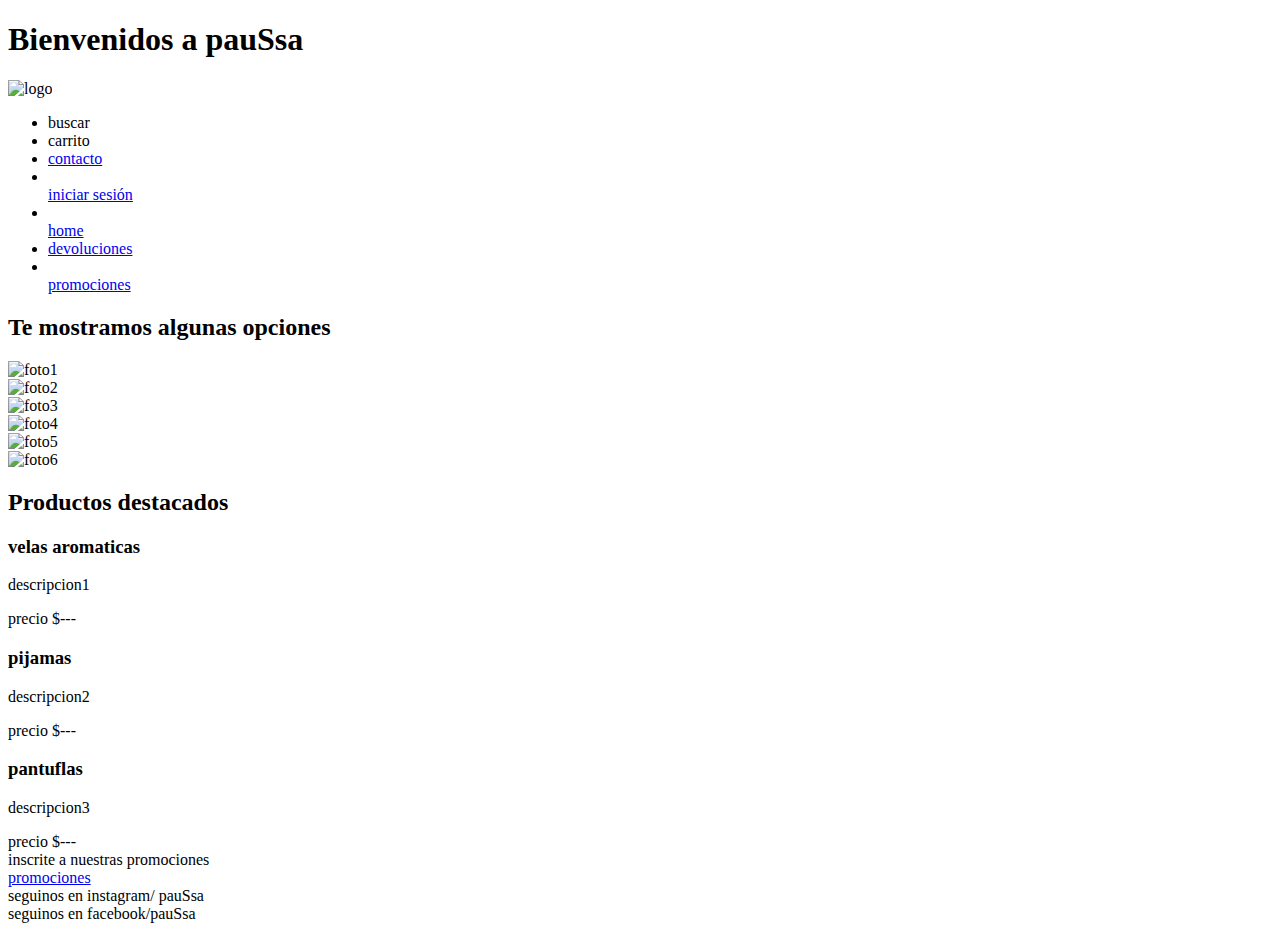
==== index.html @ f3b03dc0 "Acomodando imagenes" ====
<!DOCTYPE html>
<html lang="en">
<head>
    <meta charset="UTF-8">
    <meta http-equiv="X-UA-Compatible" content="IE=edge">
    <meta name="viewport" content="width=device-width, initial-scale=1.0">
    <title>index</title>
    <link rel="stylesheet" href="CSS/style.css">
    <link rel="stylesheet" href="https://unpkg.com/jam-icons/css/jam.min.css">
<link href="https://fonts.googleapis.com/css2?family=Ubuntu:wght@300;500&display=swap" rel="stylesheet">
</head>
<body> 
    <header class="header">
        <h1 class="header__elementoh1">Bienvenidos a pauSsa</h1>
        <div>
            <img class="logo" src="./imagenes/logo.jpg" alt="logo" >
            <span class="jam jam-menu"></span>
        </div>
        <nav> 
            <ul class="navbar">
                <li class="navbar__elemento">buscar</li> 
                <li class="navbar__elemento">carrito</li>
                <li class="navbar__elemento"><a href="/pages/contacto.html">contacto</a></li>
                <li  class="navbar__elemento"></li><a href="/pages/iniciarsesión.html">iniciar sesión</a></li>
                <li  class="navbar__elemento"></li><a href="/pages/home.html">home</a></li>
                <li  class="navbar__elemento"><a href="/pages/devoluciones.html">devoluciones</a></li>
                <li  class="navbar__elemento"></li><a href="/pages/promociones.html">promociones</a></li>
                
           </ul>
        </nav>
    </header> 
    <main>
        <h2> Te mostramos algunas opciones</h2>
        <section class="grid">
            <div class="grid__hijo--1">
                <img class="img1" src="./imagenes/pantuflas.jpg" alt="foto1">
     
            </div>
            <div class="grid__hijo--2">
                <img src="./imagenes/pijama 1.jpg" alt="foto2" class="img1">
            </div>
            <div class="grid__hijo--3">
              <img src="./imagenes/pijama 2.jpg" alt="foto3" class="img1">
            </div>
            <div class="grid__hijo--4">
                <img src="./imagenes/pantulas 2.jpg" alt="foto4" class="img1">
            </div>
            <div class="grid__hijo--5">
                <img src="./imagenes/velas.jpeg" alt="foto5" class="img1">
            </div>
            <div class="grid__hijo--6">

                <img src="./imagenes/vela aura.jpg" alt="foto6" class="img1">
            </div>
            
        </section>
        
        <main class="gradientes">
            <h2  class="subtitulos">Productos destacados</h2>
        <div>
            <h3 class="subtitulos__2">velas aromaticas</h3>
            <p class="parrafo__">descripcion1</p>
            <span class="precio___">precio $---</span>
        <div> 
            <h3 class="subtitulos__2">pijamas</h3>
            <p class="parrafo__">descripcion2</p>
            <span class="precio___">precio $---</span>
        <div> 
            <h3 class="subtitulos__2">pantuflas</h3>
            <p class="parrafo__">descripcion3</p>
            <span class="precio___">precio $---</span>
    
        </main> 
        
    <footer class="footer">
        <section class="footer__Section1">inscrite a nuestras promociones</section>
        <a class="footer-link__" href="promociones.html">promociones</a></li>
        <section class="footer__Section2">seguinos en instagram/ pauSsa</section> 
        <span class="jam jam-instagram"></span> 
        <section class="footer__Section2">seguinos en facebook/pauSsa</section> 
        <span class="jam jam-facebook-square"></span>
    </footer>

</body>
</html>
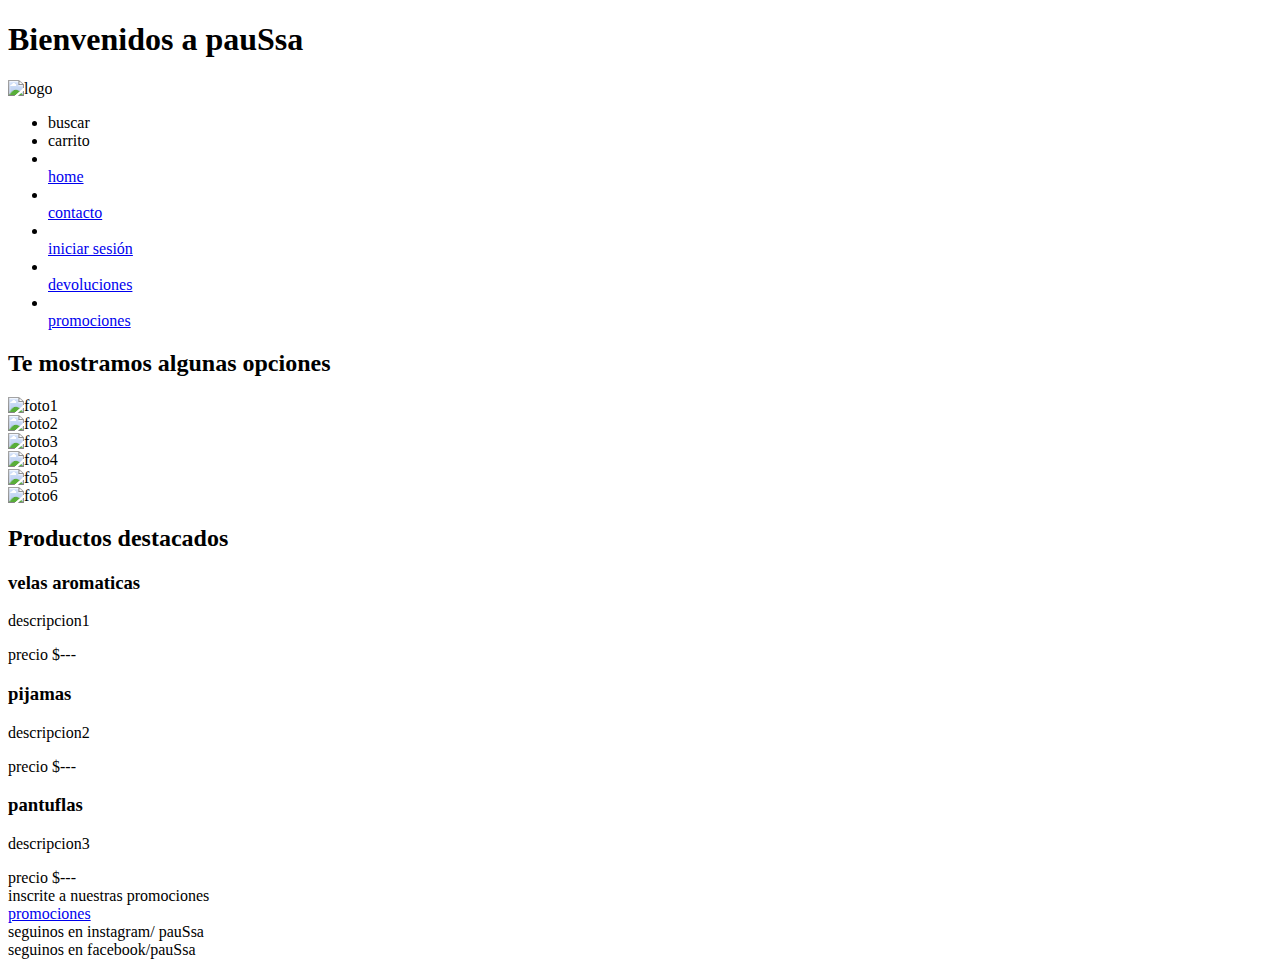
==== commit fe0de639: "Arreglo de rutas" ====
--- a/index.html
+++ b/index.html
@@ -8,6 +8,7 @@
     <link rel="stylesheet" href="CSS/style.css">
     <link rel="stylesheet" href="https://unpkg.com/jam-icons/css/jam.min.css">
 <link href="https://fonts.googleapis.com/css2?family=Ubuntu:wght@300;500&display=swap" rel="stylesheet">
+<link href="https://cdn.jsdelivr.net/npm/bootstrap@5.1.3/dist/css/bootstrap.min.css" rel="stylesheet" integrity="sha384-1BmE4kWBq78iYhFldvKuhfTAU6auU8tT94WrHftjDbrCEXSU1oBoqyl2QvZ6jIW3" crossorigin="anonymous">
 </head>
 <body> 
     <header class="header">
@@ -20,12 +21,11 @@
             <ul class="navbar">
                 <li class="navbar__elemento">buscar</li> 
                 <li class="navbar__elemento">carrito</li>
-                <li class="navbar__elemento"><a href="/pages/contacto.html">contacto</a></li>
-                <li  class="navbar__elemento"></li><a href="/pages/iniciarsesión.html">iniciar sesión</a></li>
-                <li  class="navbar__elemento"></li><a href="/pages/home.html">home</a></li>
-                <li  class="navbar__elemento"><a href="/pages/devoluciones.html">devoluciones</a></li>
-                <li  class="navbar__elemento"></li><a href="/pages/promociones.html">promociones</a></li>
-                
+                <li  class="navbar__elemento"></li><a href="pages/home.html">home</a></li>
+                <li class="navbar__elemento"></li><a href="pages/contacto.html">contacto</a></li>
+                <li  class="navbar__elemento"></li><a href="pages/iniciarsesión.html">iniciar sesión</a></li>
+                <li  class="navbar__elemento"></li><a href="pages/devoluciones.html">devoluciones</a></li>
+                <li  class="navbar__elemento"></li><a href="pages/promociones.html">promociones</a></li>
            </ul>
         </nav>
     </header> 
@@ -80,6 +80,7 @@
         <section class="footer__Section2">seguinos en facebook/pauSsa</section> 
         <span class="jam jam-facebook-square"></span>
     </footer>
+    <script src="https://cdn.jsdelivr.net/npm/bootstrap@5.1.3/dist/js/bootstrap.bundle.min.js" integrity="sha384-ka7Sk0Gln4gmtz2MlQnikT1wXgYsOg+OMhuP+IlRH9sENBO0LRn5q+8nbTov4+1p" crossorigin="anonymous"></script>
 
 </body>
 </html>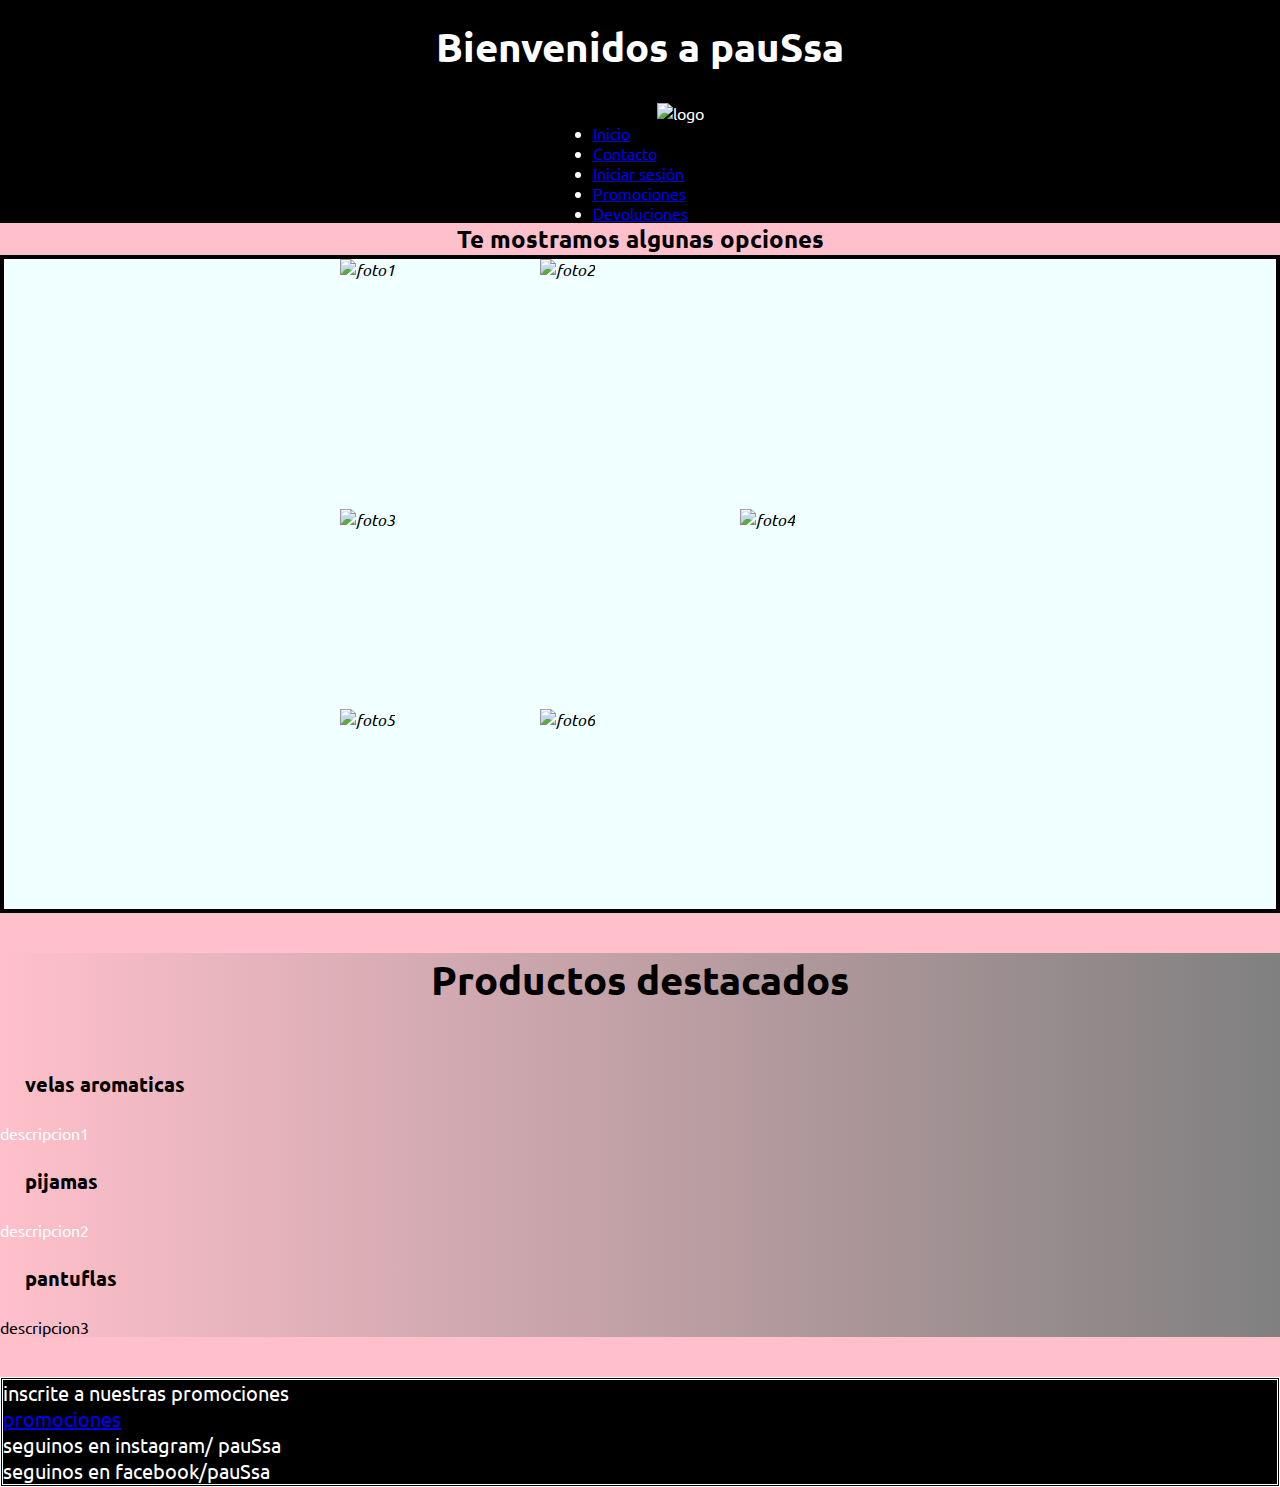
==== commit 2182a36c: "probando la galeria" ====
--- a/index.html
+++ b/index.html
@@ -5,7 +5,7 @@
     <meta http-equiv="X-UA-Compatible" content="IE=edge">
     <meta name="viewport" content="width=device-width, initial-scale=1.0">
     <title>index</title>
-    <link rel="stylesheet" href="CSS/style.css">
+    <link rel="stylesheet" href="/CSS/style.css">
     <link rel="stylesheet" href="https://unpkg.com/jam-icons/css/jam.min.css">
 <link href="https://fonts.googleapis.com/css2?family=Ubuntu:wght@300;500&display=swap" rel="stylesheet">
 <link href="https://cdn.jsdelivr.net/npm/bootstrap@5.1.3/dist/css/bootstrap.min.css" rel="stylesheet" integrity="sha384-1BmE4kWBq78iYhFldvKuhfTAU6auU8tT94WrHftjDbrCEXSU1oBoqyl2QvZ6jIW3" crossorigin="anonymous">
@@ -15,19 +15,26 @@
         <h1 class="header__elementoh1">Bienvenidos a pauSsa</h1>
         <div>
             <img class="logo" src="./imagenes/logo.jpg" alt="logo" >
-            <span class="jam jam-menu"></span>
         </div>
         <nav> 
-            <ul class="navbar">
-                <li class="navbar__elemento">buscar</li> 
-                <li class="navbar__elemento">carrito</li>
-                <li  class="navbar__elemento"></li><a href="pages/home.html">home</a></li>
-                <li class="navbar__elemento"></li><a href="pages/contacto.html">contacto</a></li>
-                <li  class="navbar__elemento"></li><a href="pages/iniciarsesión.html">iniciar sesión</a></li>
-                <li  class="navbar__elemento"></li><a href="pages/devoluciones.html">devoluciones</a></li>
-                <li  class="navbar__elemento"></li><a href="pages/promociones.html">promociones</a></li>
-           </ul>
-        </nav>
+            <ul class="nav justify-content-end">
+                <li class="nav-item">
+                  <a class="nav-link active" aria-current="page" href="./index.html">Inicio</a>
+                </li>
+                <li class="nav-item">
+                  <a class="nav-link" href="./pages/contacto.html">Contacto</a>
+                </li>
+                <li class="nav-item">
+                  <a class="nav-link" href="./pages/iniciarsesión.html">Iniciar sesión</a>
+                </li>
+                <li class="nav-item">
+                    <a class="nav-link" href="./pages/promociones.html">Promociones</a>
+                </li>
+                <li class="nav-item">
+                    <a class="nav-link" href="./pages/devoluciones.html">Devoluciones</a>
+                </li>
+              </ul>
+              </nav>
     </header> 
     <main>
         <h2> Te mostramos algunas opciones</h2>
@@ -67,7 +74,7 @@
             <span class="precio___">precio $---</span>
         <div> 
             <h3 class="subtitulos__2">pantuflas</h3>
-            <p class="parrafo__">descripcion3</p>
+            <p class="parrafo__git">descripcion3</p>
             <span class="precio___">precio $---</span>
     
         </main> 
--- a/CSS/style.css
+++ b/CSS/style.css
@@ -0,0 +1,301 @@
+* {margin: 0;
+padding: 0;
+box-sizing: border-box;
+}
+.header{
+   color: white;
+    background-color: black;
+    display: flex;
+    flex-direction: column;
+    flex-wrap: wrap;
+    align-items: center;
+
+
+    
+    }
+
+
+
+
+body{
+    font-family:'Ubuntu', sans-serif;
+    background-color: pink;
+  }
+
+
+.img1{
+    width:100%;
+    height: 100%;
+}
+.header__elementoh1{
+    font-style: normal;
+    font-size: 40px;
+   margin-top: 20px;
+   justify-self: center;
+   
+ 
+    
+}
+.logo{
+   align-self:center;
+   margin-left: 80px;
+   margin-top:30px;
+  
+ 
+}
+.header_hijo2{
+    margin-top: 10px;
+    margin-bottom: 10px;
+}
+.navbar{
+   list-style-type: none;
+   align-items: center;
+   display: flex;
+   justify-content: center;
+   justify-content: space-between;
+  
+ 
+}
+div span{
+    display: none;
+}
+
+.navbar__elemento{
+    font-style: italic;
+    font-size: 20px;
+    list-style-type: none;
+    margin: 1rem;
+    
+}
+.subtitulos{
+    font-size: 40px;
+    margin: 40px;
+    font-weight: bold;
+ 
+}
+.subtitulos__2{
+    padding: 25px;
+    font-size: 20px;
+
+}
+
+.parrafo__{
+    width: fit-content;
+    color: white;
+    align-self: center;
+}
+
+.precio___{
+    color: black;
+    font-style: italic;
+    font-size: medium;
+}
+
+.footer{
+    background-color:black;
+    font-size: 20px;
+    color:white;
+    border-style: double;
+    display:flex;
+    flex-direction: column;
+    text-decoration: none;
+    margin-top: 40px;
+    position: relative;
+}
+
+.section2__{
+    margin-right: 30px;
+    padding:10px;
+   
+}
+ 
+.footer-RedesSociales__{
+    align-self: center;
+    visibility:inherit;
+    justify-content: space-around;
+    position: absolute;
+    right: 0px;
+    bottom: 0px
+   }
+.listaEnlace__hijo{
+    align-items: center;
+    text-decoration: underline;
+    color:white;
+    list-style-type: none;
+    image-resolution: 1px;
+}
+
+.div h2{
+    background-color: pink;
+    
+}
+
+.gradientes{
+    background-image: linear-gradient(to right, pink, grey);
+    width: 100%;
+height: 500%;}
+
+.footer_formulario{
+    align-content: center;
+    margin-top: 10px;
+    margin-bottom:10px;
+}
+
+.h3{
+    font-size: 15px;
+    font-style: bold;
+    
+}
+.blog {
+    font-style: italic;
+    display:flex;
+    flex-direction: row;
+    border-radius: 5px;
+}
+
+.grid {
+    border:4px solid black;
+    min-height: 500px;
+    display: grid;
+    background-color: azure;
+    grid-template-columns: auto auto auto;
+    grid-template-rows: auto auto auto;
+    font-style: italic;
+    grid-template-areas: 
+    "foto1 foto2 foto2"
+    "foto3 foto3 foto4"
+    "foto5 foto6 foto4";
+    justify-content:center;
+  
+}
+   .grid__hijo--1{
+
+    grid-area: foto1;
+    width: 200px;
+    height: 200px;
+    overflow:hidden;
+    
+  
+   }
+    
+   .grid__hijo--2{
+       grid-area: foto2;
+       width: 250px;
+    height: 250px;
+    overflow:hidden;
+       
+   }
+   .grid__hijo--3{
+       grid-area: foto3;
+       width: 200px;
+    height: 200px;
+    overflow:hidden;
+     
+   }
+   .grid__hijo--4{
+       grid-area: foto4;
+       width: 200px;
+    height: 200px;
+    overflow:hidden;
+       
+   }
+   .grid__hijo--5{
+    grid-area: foto5;
+    width: 200px;
+    height: 200px;
+    overflow:hidden;
+    
+}
+.grid__hijo--6{
+    grid-area: foto6;
+    width: 200px;
+    height: 200px;
+    overflow:hidden;
+    
+}
+h2{
+    text-align: center;
+}
+.nav-item:hover{
+    background-color: pink;
+   
+}
+
+@media screen and (max-width: 1023px){
+    .navbar{
+        display: none;
+        position: relative;
+    }
+    div span{
+        display: flex;
+        display: inline;
+      position: absolute;}
+        
+
+    
+    .subtitulos{
+        display:none;}
+    
+    .subtitulos__2{
+        display:none;}
+       .parrafo__{
+           display:none;
+       }
+       .precio___{
+           display:none;
+       }
+       .grid{
+           display: flex;
+           flex-direction: row;
+           max-width: 100%;
+           align-items: center;
+           max-height: 100%;
+       }
+       .header .div{
+           position:relative;
+       }
+}
+ 
+@media screen and (max-width: 600px){
+    .header{background-color: palevioletred;
+        font-size: 10px;
+        justify-items: center;    
+    }
+    .logo{
+        align-self:center;
+        margin-left: 80px;
+        margin-top:30px;
+        transform: scale(0.5);
+    }
+      
+    .navbar{
+        display: none;
+        position: relative;
+    }
+    div span{
+        display: flex;
+        display: inline;
+        justify-self:center;}
+    
+    .subtitulos{
+        display:none;}
+    
+    .subtitulos__2{
+        display:none;
+        
+    }
+    .main h2{
+        display: none;
+    }
+    .footer{
+        background-color: green;
+        font-size: 20px;
+        border-style: double;
+        display:flex;
+        flex-direction: row;
+        text-decoration: none;
+        margin-top: 40px;
+        position: relative;
+    }
+}
+   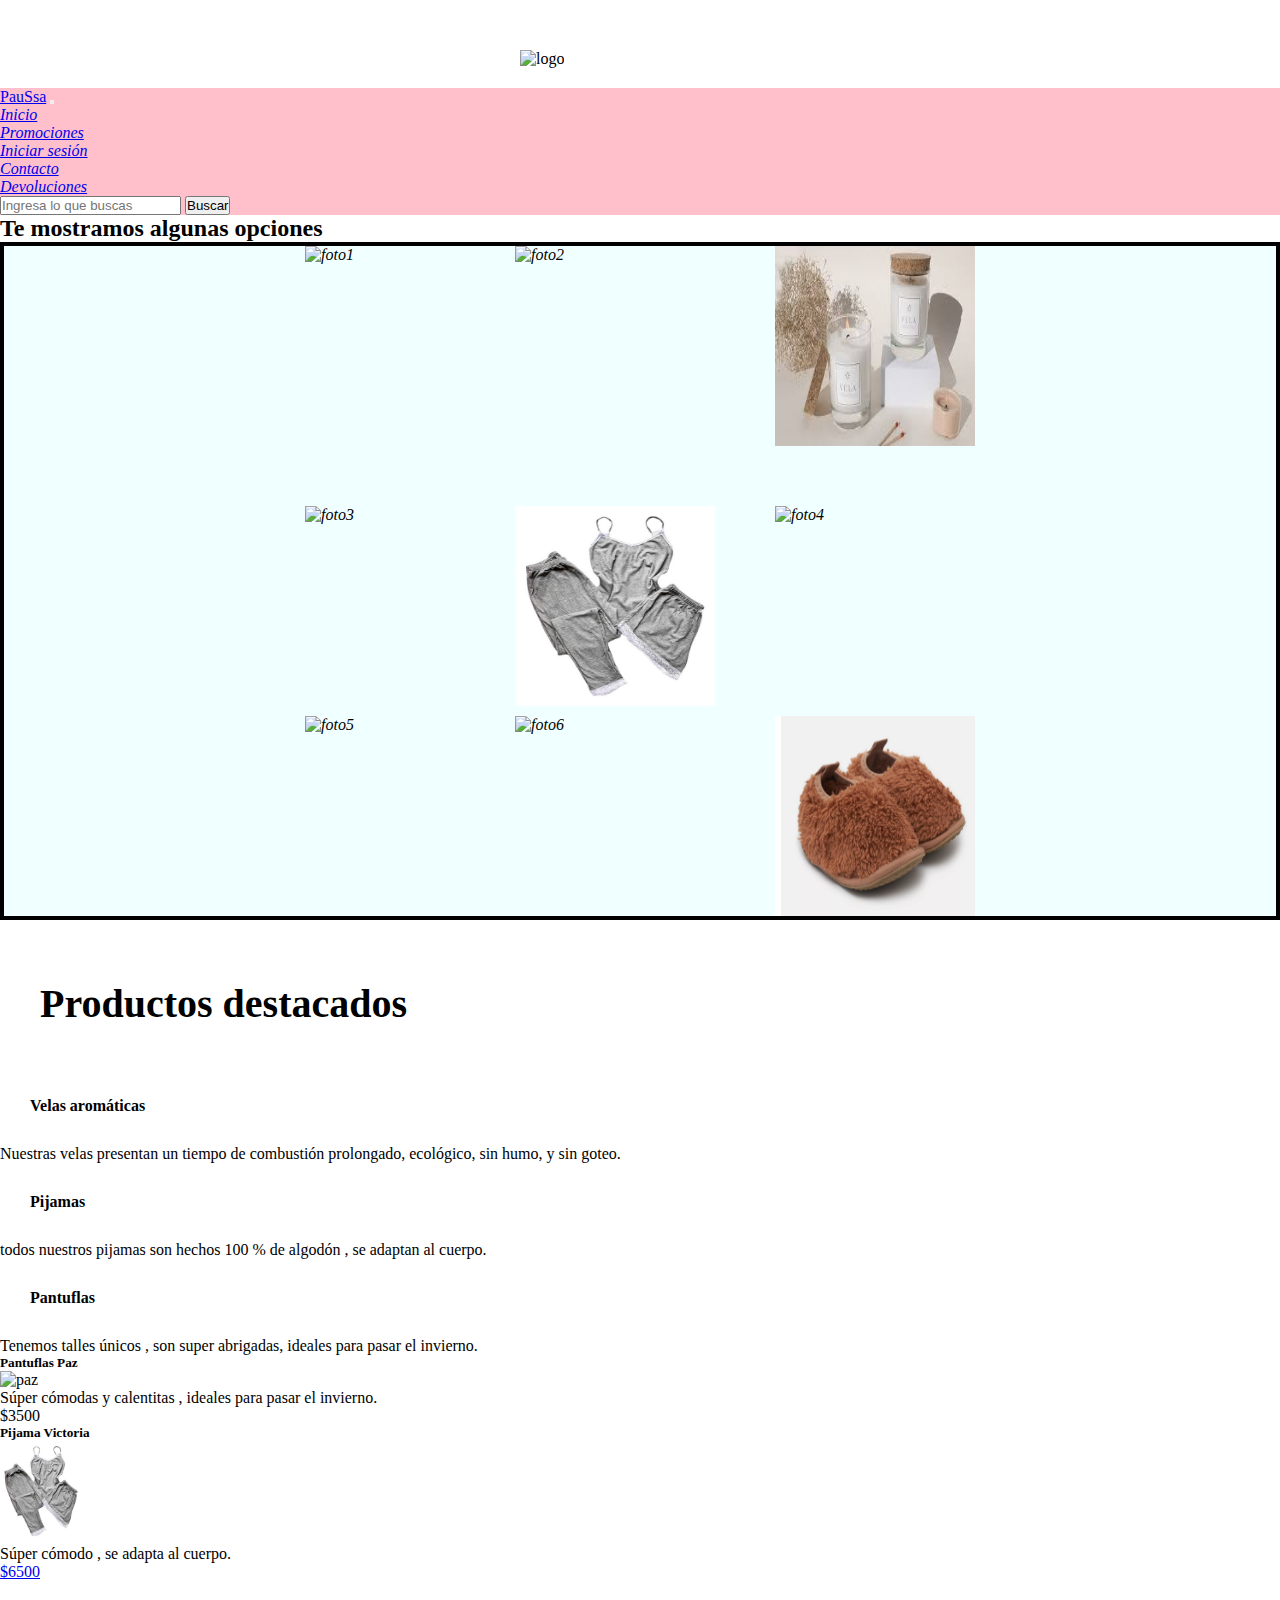
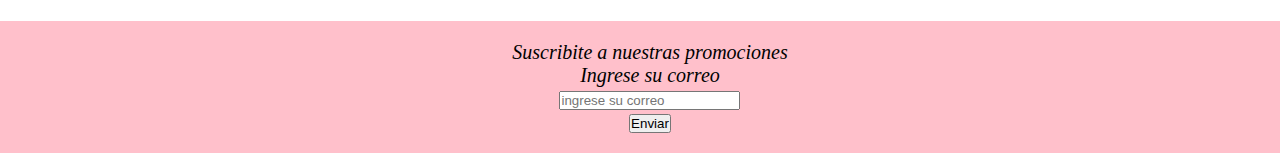
==== commit f5503719: "cambie footer y nav de todas las páginas" ====
--- a/index.html
+++ b/index.html
@@ -4,90 +4,147 @@
     <meta charset="UTF-8">
     <meta http-equiv="X-UA-Compatible" content="IE=edge">
     <meta name="viewport" content="width=device-width, initial-scale=1.0">
-    <title>index</title>
-    <link rel="stylesheet" href="/CSS/style.css">
+    <title>Inicio</title>
+    <meta name="description" content="pyme que te ofrece productos sencillos para encontrar el placer en tu casa">
+    <meta name="keywords" content="pantuflas , pijamas,velas">
     <link rel="stylesheet" href="https://unpkg.com/jam-icons/css/jam.min.css">
 <link href="https://fonts.googleapis.com/css2?family=Ubuntu:wght@300;500&display=swap" rel="stylesheet">
-<link href="https://cdn.jsdelivr.net/npm/bootstrap@5.1.3/dist/css/bootstrap.min.css" rel="stylesheet" integrity="sha384-1BmE4kWBq78iYhFldvKuhfTAU6auU8tT94WrHftjDbrCEXSU1oBoqyl2QvZ6jIW3" crossorigin="anonymous">
+<link href="https://cdn.jsdelivr.net/npm/bootstrap@5.2.0-beta1/dist/css/bootstrap.min.css" rel="stylesheet" integrity="sha384-0evHe/X+R7YkIZDRvuzKMRqM+OrBnVFBL6DOitfPri4tjfHxaWutUpFmBp4vmVor" crossorigin="anonymous">
+<link rel="stylesheet" href="./CSS/style.css">
+
 </head>
 <body> 
-    <header class="header">
-        <h1 class="header__elementoh1">Bienvenidos a pauSsa</h1>
-        <div>
-            <img class="logo" src="./imagenes/logo.jpg" alt="logo" >
-        </div>
-        <nav> 
-            <ul class="nav justify-content-end">
-                <li class="nav-item">
-                  <a class="nav-link active" aria-current="page" href="./index.html">Inicio</a>
-                </li>
-                <li class="nav-item">
-                  <a class="nav-link" href="./pages/contacto.html">Contacto</a>
-                </li>
-                <li class="nav-item">
-                  <a class="nav-link" href="./pages/iniciarsesión.html">Iniciar sesión</a>
-                </li>
-                <li class="nav-item">
-                    <a class="nav-link" href="./pages/promociones.html">Promociones</a>
-                </li>
-                <li class="nav-item">
-                    <a class="nav-link" href="./pages/devoluciones.html">Devoluciones</a>
-                </li>
-              </ul>
-              </nav>
-    </header> 
-    <main>
-        <h2> Te mostramos algunas opciones</h2>
+ <header>
+  <div>
+    <img class="logo" src="./imagenes/logo.jpg" alt="logo" >
+</div>
+<nav class="navbar navbar-expand-lg  pink">
+  <div class="container-fluid">
+    <a class="navbar-brand fw-semibold" href="#">PauSsa</a>
+    <button class="navbar-toggler" type="button" data-bs-toggle="collapse" data-bs-target="#navbarSupportedContent" aria-controls="navbarSupportedContent" aria-expanded="false" aria-label="Toggle navigation">
+      <span class="navbar-toggler-icon"></span>
+    </button>
+    <div class="collapse navbar-collapse" id="navbarSupportedContent">
+      <ul class="navbar-nav me-auto mb-2 mb-lg-0">
+        <li class="nav-item">
+          <a class="nav-link active fw-normal " aria-current="page" href="/index.html">Inicio</a>
+        </li>
+        <li class="nav-item">
+          <a class="nav-link fw-normal" href="./pages/promociones.html">Promociones</a>
+        </li>
+        <li class="nav-item">
+          <a class="nav-link fw-normal" href="./pages/iniciarsesión.html">Iniciar sesión</a>
+        </li>
+        <li class="nav-item">
+          <a class="nav-link fw-normal" href="./pages/contacto.html">Contacto</a>
+        </li>
+        <li class="nav-item">
+          <a class="nav-link fw-normal" href="./pages/devoluciones.html">Devoluciones</a>
+        </li>
+        
+      </ul>
+      <form class="d-flex" role="search">
+        <input class="form-control me-2" type="search" placeholder="Ingresa lo que buscas" aria-label="Search">
+        <button class="btn btn-outline-success" type="submit">Buscar</button>
+      </form>
+    
+</nav>
+
+ </header>
+    
+    
+        
+
+  </section>
+        <h2 class="p-3"> Te mostramos algunas opciones</h2>
         <section class="grid">
             <div class="grid__hijo--1">
-                <img class="img1" src="./imagenes/pantuflas.jpg" alt="foto1">
-     
+                <img class="img1" src="./imagenes/pantuflas.jpg" alt="foto1"  width="200px" height="200px">
             </div>
             <div class="grid__hijo--2">
-                <img src="./imagenes/pijama 1.jpg" alt="foto2" class="img1">
+                <img src="./imagenes/pijama 1.jpg" alt="foto2" class="img1" width="200px" height="200px">
             </div>
             <div class="grid__hijo--3">
-              <img src="./imagenes/pijama 2.jpg" alt="foto3" class="img1">
+              <img  src="./imagenes/pijama 2.jpg" alt="foto3" class="img1" width="200px" height="200px">
             </div>
             <div class="grid__hijo--4">
-                <img src="./imagenes/pantulas 2.jpg" alt="foto4" class="img1">
+                <img src="./imagenes/pantulas 2.jpg" alt="foto4" class="img1" width="200px" height="200px">
             </div>
             <div class="grid__hijo--5">
-                <img src="./imagenes/velas.jpeg" alt="foto5" class="img1">
+                <img  src="./imagenes/velas.jpeg" alt="foto5" class="img1"width="200px" height="200px">
             </div>
             <div class="grid__hijo--6">
-
-                <img src="./imagenes/vela aura.jpg" alt="foto6" class="img1">
-            </div>
-            
+            <img src="./imagenes/vela aura.jpg" alt="foto6" class="img1"width="200px" height="200px">
+            </div> 
+          </div>
+          <div class="grid__hijo--7">
+          <img src="/imagenes/vela aromatica.jpg" alt="foto6" class="img1"width="200px" height="200px">
+          </div> 
+        </div>
+        <div class="grid__hijo--8">
+        <img src="./imagenes/pantuflas caramelo.PNG" alt="foto6" class="img1"width="200px" height="200px">
+        </div> 
+        <div class="grid__hijo--9">
+          <img src="./imagenes/pijama gris.jpg" alt="foto6" class="img1"width="200px" height="200px">
+          </div> 
         </section>
         
-        <main class="gradientes">
-            <h2  class="subtitulos">Productos destacados</h2>
+        <main class="container-fluid" class="gradientes">
+            <h3  class="subtitulos">Productos destacados</h3>
         <div>
-            <h3 class="subtitulos__2">velas aromaticas</h3>
-            <p class="parrafo__">descripcion1</p>
-            <span class="precio___">precio $---</span>
+            <h4 class="text-decoration-underline">Velas aromáticas</h4>
+            <p class="lead">Nuestras velas presentan un tiempo de combustión prolongado, ecológico, sin humo, y sin goteo.</p>
         <div> 
-            <h3 class="subtitulos__2">pijamas</h3>
-            <p class="parrafo__">descripcion2</p>
-            <span class="precio___">precio $---</span>
+            <h4 class="text-decoration-underline">Pijamas</h4>
+            <p class="lead"> todos nuestros pijamas son hechos 100 % de algodón , se adaptan al cuerpo.</p>
         <div> 
-            <h3 class="subtitulos__2">pantuflas</h3>
-            <p class="parrafo__git">descripcion3</p>
-            <span class="precio___">precio $---</span>
-    
+            <h4 class="text-decoration-underline">Pantuflas</h4>
+            <p class="lead"> Tenemos talles únicos , son super abrigadas, ideales para pasar el invierno.</p>
         </main> 
+        <section>
+            <div class="row">
+              <div class="col-sm-6">
+                <div class="card">
+                  <div class="card-body">
+                    <h5 class="card-title">Pantuflas Paz</h5>
+                    <img src="/imagenes/pantuflas.jpg" class="card-img-top imgp" alt="paz">
+                    <p class="card-text"> Súper cómodas y calentitas , ideales para pasar el invierno.</p>
+                    <span href="#" class="btn btn-primary">$3500</span>
+                  </div>
+                </div>
+              </div>
+              <div class="col-sm-6">
+                <div class="card">
+                  <div class="card-body">
+                    <h5 class="card-title">Pijama Victoria</h5>
+                    <img src="/imagenes/pijama gris.jpg" class="card-img-top imgp" alt="paz">
+                    <p class="card-text">Súper cómodo , se adapta al cuerpo.</p>
+                    <a href="#" class="btn btn-primary">$6500</a>
+                  </div>
+            
+
+        </section>
         
-    <footer class="footer">
-        <section class="footer__Section1">inscrite a nuestras promociones</section>
-        <a class="footer-link__" href="promociones.html">promociones</a></li>
-        <section class="footer__Section2">seguinos en instagram/ pauSsa</section> 
-        <span class="jam jam-instagram"></span> 
-        <section class="footer__Section2">seguinos en facebook/pauSsa</section> 
-        <span class="jam jam-facebook-square"></span>
-    </footer>
-    <script src="https://cdn.jsdelivr.net/npm/bootstrap@5.1.3/dist/js/bootstrap.bundle.min.js" integrity="sha384-ka7Sk0Gln4gmtz2MlQnikT1wXgYsOg+OMhuP+IlRH9sENBO0LRn5q+8nbTov4+1p" crossorigin="anonymous"></script>
+        
+   
+        <footer class="footer">
+          <div>
+            <span class="jam jam-instagram"></span>
+            <span class="jam jam-facebook-square"></span>
+            <span class="jam jam-whatsapp"></span>
+            </div>
+            <form class="footer_form">
+              <div class="mb-3 fw-semibold">
+                <p> Suscribite a nuestras promociones</p>
+                <div>
+                <label form="correo">Ingrese su correo</label></div>
+                <input type="email" id="correo" placeholder="ingrese su correo"></div>
+                <for>
+                  <button type="submit" class="btn btn-secondary">Enviar</button> 
+            </form>
+               
+        </footer>
+    <script src="https://cdn.jsdelivr.net/npm/bootstrap@5.2.0-beta1/dist/js/bootstrap.bundle.min.js" integrity="sha384-pprn3073KE6tl6bjs2QrFaJGz5/SUsLqktiwsUTF55Jfv3qYSDhgCecCxMW52nD2" crossorigin="anonymous"></script>
 
 </body>
 </html>--- a/CSS/style.css
+++ b/CSS/style.css
@@ -1,301 +1,355 @@
-* {margin: 0;
-padding: 0;
-box-sizing: border-box;
-}
-.header{
-   color: white;
-    background-color: black;
+/* @for $var from 1 through 6 {
+    .grid_hijo--#[$i]; {
+        width: 100% *$i};
+    } */
+* {
+  margin: 0;
+  padding: 0;
+  box-sizing: border-box;
+}
+
+.logo {
+  margin-left: 500px;
+  margin-top: 30px;
+  padding: 20px;
+}
+
+.header__elementoh1 {
+  font-style: normal;
+  font-size: 40px;
+  margin-top: 20px;
+  justify-self: center;
+}
+
+.nav-link {
+  font-style: italic;
+}
+
+.nav-item:hover {
+  background-color: lightblue;
+}
+
+.jam-menu {
+  display: none;
+}
+
+.jam-close-circle-f {
+  display: none;
+}
+
+.pink {
+  background-color: pink;
+}
+
+.h2 {
+  font-size: 40px;
+  font-family: 'Ubuntu Condensed', sans-serif;
+}
+
+.grid {
+  border: 4px solid black;
+  min-height: 500px;
+  display: grid;
+  background-color: azure;
+  grid-template-columns: auto auto auto;
+  grid-template-rows: auto auto auto;
+  font-style: italic;
+  grid-template-areas: "foto1 foto2 foto7"+ "foto3 foto9 foto4"+ "foto5 foto6 foto8";
+  justify-content: center;
+  gap: 10px;
+}
+
+.grid__hijo--1 {
+  grid-area: foto1;
+  width: 200px;
+  height: 200px;
+  overflow: hidden;
+}
+
+.grid__hijo--2 {
+  grid-area: foto2;
+  width: 250px;
+  height: 250px;
+  overflow: hidden;
+}
+
+.grid__hijo--3 {
+  grid-area: foto3;
+  width: 200px;
+  height: 200px;
+  overflow: hidden;
+}
+
+.grid__hijo--4 {
+  grid-area: foto4;
+  width: 200px;
+  height: 200px;
+  overflow: hidden;
+}
+
+.grid__hijo--5 {
+  grid-area: foto5;
+  width: 200px;
+  height: 200px;
+  overflow: hidden;
+}
+
+.grid__hijo--6 {
+  grid-area: foto6;
+  width: 200px;
+  height: 200px;
+  overflow: hidden;
+}
+
+.grid__hijo--7 {
+  grid-area: foto7;
+  width: 200px;
+  height: 200px;
+  overflow: hidden;
+}
+
+.grid__hijo--8 {
+  grid-area: foto8;
+  width: 200px;
+  height: 200px;
+  overflow: hidden;
+}
+
+.grid__hijo--9 {
+  grid-area: foto9;
+  width: 200px;
+  height: 200px;
+  overflow: hidden;
+}
+
+.subtitulos {
+  font-size: 40px;
+  margin: 40px;
+  font-weight: bold;
+}
+
+.subtitulos__2 {
+  font-size: 40px;
+  padding: 60px;
+  text-align: center;
+}
+
+.subtitulos_parrafo {
+  text-align: center;
+  font-size: 25px;
+}
+
+.subtitulos__fabrica {
+  text-align: center;
+  padding: 15px;
+}
+
+.Subtitulos__fabrica--ubicacion {
+  text-align: center;
+  font-size: 25px;
+  padding: 15px;
+}
+
+h4 {
+  padding: 30px;
+  font-weight: 40px;
+}
+
+.parrafo__ {
+  width: fit-content;
+  color: white;
+  align-self: center;
+}
+
+.precio___ {
+  color: black;
+  font-style: italic;
+  font-size: medium;
+}
+
+.formulario-is {
+  display: flex;
+  justify-content: center;
+}
+
+.formulario-is__ {
+  text-align: center;
+}
+
+main {
+  padding-top: 20px;
+}
+
+.gradientes {
+  background-image: linear-gradient(to right, pink, grey);
+  width: 100%;
+}
+
+.imgp {
+  width: fit-content;
+  height: 100px;
+}
+
+.footer {
+  font-size: 20px;
+  display: flex;
+  flex-direction: row;
+  margin-top: 40px;
+  height: auto;
+  background-color: pink;
+  text-align: center;
+  font-style: italic;
+  column-gap: 20px;
+  justify-content: center;
+}
+
+.footer_form {
+  margin: 20px;
+  text-align: center;
+}
+
+@media screen and (max-width: 1023px) {
+  div span {
     display: flex;
-    flex-direction: column;
-    flex-wrap: wrap;
-    align-items: center;
-
-
-    
-    }
-
-
-
-
-body{
-    font-family:'Ubuntu', sans-serif;
-    background-color: pink;
-  }
-
-
-.img1{
-    width:100%;
-    height: 100%;
-}
-.header__elementoh1{
-    font-style: normal;
-    font-size: 40px;
-   margin-top: 20px;
-   justify-self: center;
-   
- 
-    
-}
-.logo{
-   align-self:center;
-   margin-left: 80px;
-   margin-top:30px;
-  
- 
-}
-.header_hijo2{
-    margin-top: 10px;
-    margin-bottom: 10px;
-}
-.navbar{
-   list-style-type: none;
-   align-items: center;
-   display: flex;
-   justify-content: center;
-   justify-content: space-between;
-  
- 
-}
-div span{
-    display: none;
-}
-
-.navbar__elemento{
-    font-style: italic;
-    font-size: 20px;
-    list-style-type: none;
-    margin: 1rem;
-    
-}
-.subtitulos{
-    font-size: 40px;
-    margin: 40px;
-    font-weight: bold;
- 
-}
-.subtitulos__2{
-    padding: 25px;
-    font-size: 20px;
-
-}
-
-.parrafo__{
-    width: fit-content;
-    color: white;
-    align-self: center;
-}
-
-.precio___{
-    color: black;
-    font-style: italic;
-    font-size: medium;
-}
-
-.footer{
-    background-color:black;
-    font-size: 20px;
-    color:white;
-    border-style: double;
-    display:flex;
-    flex-direction: column;
-    text-decoration: none;
-    margin-top: 40px;
-    position: relative;
-}
-
-.section2__{
-    margin-right: 30px;
-    padding:10px;
-   
-}
- 
-.footer-RedesSociales__{
-    align-self: center;
-    visibility:inherit;
-    justify-content: space-around;
+    display: inline;
     position: absolute;
-    right: 0px;
-    bottom: 0px
-   }
-.listaEnlace__hijo{
-    align-items: center;
-    text-decoration: underline;
-    color:white;
-    list-style-type: none;
-    image-resolution: 1px;
-}
-
-.div h2{
-    background-color: pink;
-    
-}
-
-.gradientes{
-    background-image: linear-gradient(to right, pink, grey);
-    width: 100%;
-height: 500%;}
-
-.footer_formulario{
-    align-content: center;
-    margin-top: 10px;
-    margin-bottom:10px;
-}
-
-.h3{
-    font-size: 15px;
-    font-style: bold;
-    
-}
-.blog {
-    font-style: italic;
-    display:flex;
-    flex-direction: row;
-    border-radius: 5px;
-}
-
-.grid {
-    border:4px solid black;
+  }
+  .subtitulos {
+    display: none;
+  }
+  .subtitulos__2 {
+    display: none;
+  }
+  .parrafo__ {
+    display: none;
+  }
+  .precio___ {
+    display: none;
+  }
+  .grid {
+    border: 4px solid black;
     min-height: 500px;
     display: grid;
     background-color: azure;
     grid-template-columns: auto auto auto;
     grid-template-rows: auto auto auto;
     font-style: italic;
-    grid-template-areas: 
-    "foto1 foto2 foto2"
-    "foto3 foto3 foto4"
-    "foto5 foto6 foto4";
-    justify-content:center;
-  
-}
-   .grid__hijo--1{
-
+    grid-template-areas: "foto1 foto2"+ "foto3 foto3"+ "foto5 foto6"+ "foto4 foto7"+ "foto8 foto9";
+    justify-content: center;
+  }
+  .grid__hijo--1 {
     grid-area: foto1;
-    width: 200px;
-    height: 200px;
-    overflow:hidden;
-    
-  
-   }
-    
-   .grid__hijo--2{
-       grid-area: foto2;
-       width: 250px;
-    height: 250px;
-    overflow:hidden;
-       
-   }
-   .grid__hijo--3{
-       grid-area: foto3;
-       width: 200px;
-    height: 200px;
-    overflow:hidden;
-     
-   }
-   .grid__hijo--4{
-       grid-area: foto4;
-       width: 200px;
-    height: 200px;
-    overflow:hidden;
-       
-   }
-   .grid__hijo--5{
+    width: 150px;
+    height: 150px;
+    overflow: hidden;
+  }
+  .grid__hijo--2 {
+    grid-area: foto2;
+    width: 150px;
+    height: 150px;
+    overflow: hidden;
+  }
+  .grid__hijo--3 {
+    grid-area: foto3;
+    width: 150px;
+    height: 150px;
+    overflow: hidden;
+  }
+  .grid__hijo--4 {
+    grid-area: foto4;
+    width: 150px;
+    height: 150px;
+    overflow: hidden;
+  }
+  .grid__hijo--5 {
     grid-area: foto5;
-    width: 200px;
-    height: 200px;
-    overflow:hidden;
-    
-}
-.grid__hijo--6{
+    width: 150px;
+    height: 150px;
+    overflow: hidden;
+  }
+  .grid__hijo--6 {
     grid-area: foto6;
-    width: 200px;
-    height: 200px;
-    overflow:hidden;
-    
-}
-h2{
-    text-align: center;
-}
-.nav-item:hover{
-    background-color: pink;
-   
-}
-
-@media screen and (max-width: 1023px){
-    .navbar{
-        display: none;
-        position: relative;
-    }
-    div span{
-        display: flex;
-        display: inline;
-      position: absolute;}
-        
-
-    
-    .subtitulos{
-        display:none;}
-    
-    .subtitulos__2{
-        display:none;}
-       .parrafo__{
-           display:none;
-       }
-       .precio___{
-           display:none;
-       }
-       .grid{
-           display: flex;
-           flex-direction: row;
-           max-width: 100%;
-           align-items: center;
-           max-height: 100%;
-       }
-       .header .div{
-           position:relative;
-       }
-}
- 
-@media screen and (max-width: 600px){
-    .header{background-color: palevioletred;
-        font-size: 10px;
-        justify-items: center;    
-    }
-    .logo{
-        align-self:center;
-        margin-left: 80px;
-        margin-top:30px;
-        transform: scale(0.5);
-    }
-      
-    .navbar{
-        display: none;
-        position: relative;
-    }
-    div span{
-        display: flex;
-        display: inline;
-        justify-self:center;}
-    
-    .subtitulos{
-        display:none;}
-    
-    .subtitulos__2{
-        display:none;
-        
-    }
-    .main h2{
-        display: none;
-    }
-    .footer{
-        background-color: green;
-        font-size: 20px;
-        border-style: double;
-        display:flex;
-        flex-direction: row;
-        text-decoration: none;
-        margin-top: 40px;
-        position: relative;
-    }
-}
-   +    width: 150px;
+    height: 150px;
+    overflow: hidden;
+  }
+  .grid__hijo--7 {
+    grid-area: foto7;
+    width: 150px;
+    height: 150px;
+    overflow: hidden;
+  }
+  .grid__hijo--8 {
+    grid-area: foto8;
+    width: 150px;
+    height: 150px;
+    overflow: hidden;
+  }
+  .grid__hijo--9 {
+    grid-area: foto9;
+    width: 150px;
+    height: 150px;
+    overflow: hidden;
+  }
+  .header .div {
+    position: relative;
+  }
+}
+
+@media screen and (max-width: 600px) {
+  .header {
+    background-color: palevioletred;
+    font-size: 10px;
+  }
+  .header__elementoh1 {
+    display: none;
+  }
+  .logo {
+    width: 30vh;
+  }
+  .jam-menu {
+    display: block;
+    font-size: 30px;
+    position: fixed;
+  }
+  div span {
+    display: flex;
+    display: inline;
+    justify-self: center;
+  }
+  .subtitulos {
+    display: none;
+  }
+  .subtitulos__2 {
+    display: none;
+  }
+  .main h2 {
+    display: none;
+  }
+  .main {
+    display: none;
+  }
+  .footer {
+    background-color: green;
+    font-size: 20px;
+    border-style: double;
+    display: flex;
+    flex-direction: row;
+    text-decoration: none;
+    margin-top: 40px;
+    position: relative;
+  }
+}
+
+.red {
+  background-color: red;
+}
+
+/*# sourceMappingURL=style.css.map */
+/*# sourceMappingURL=style.css.map */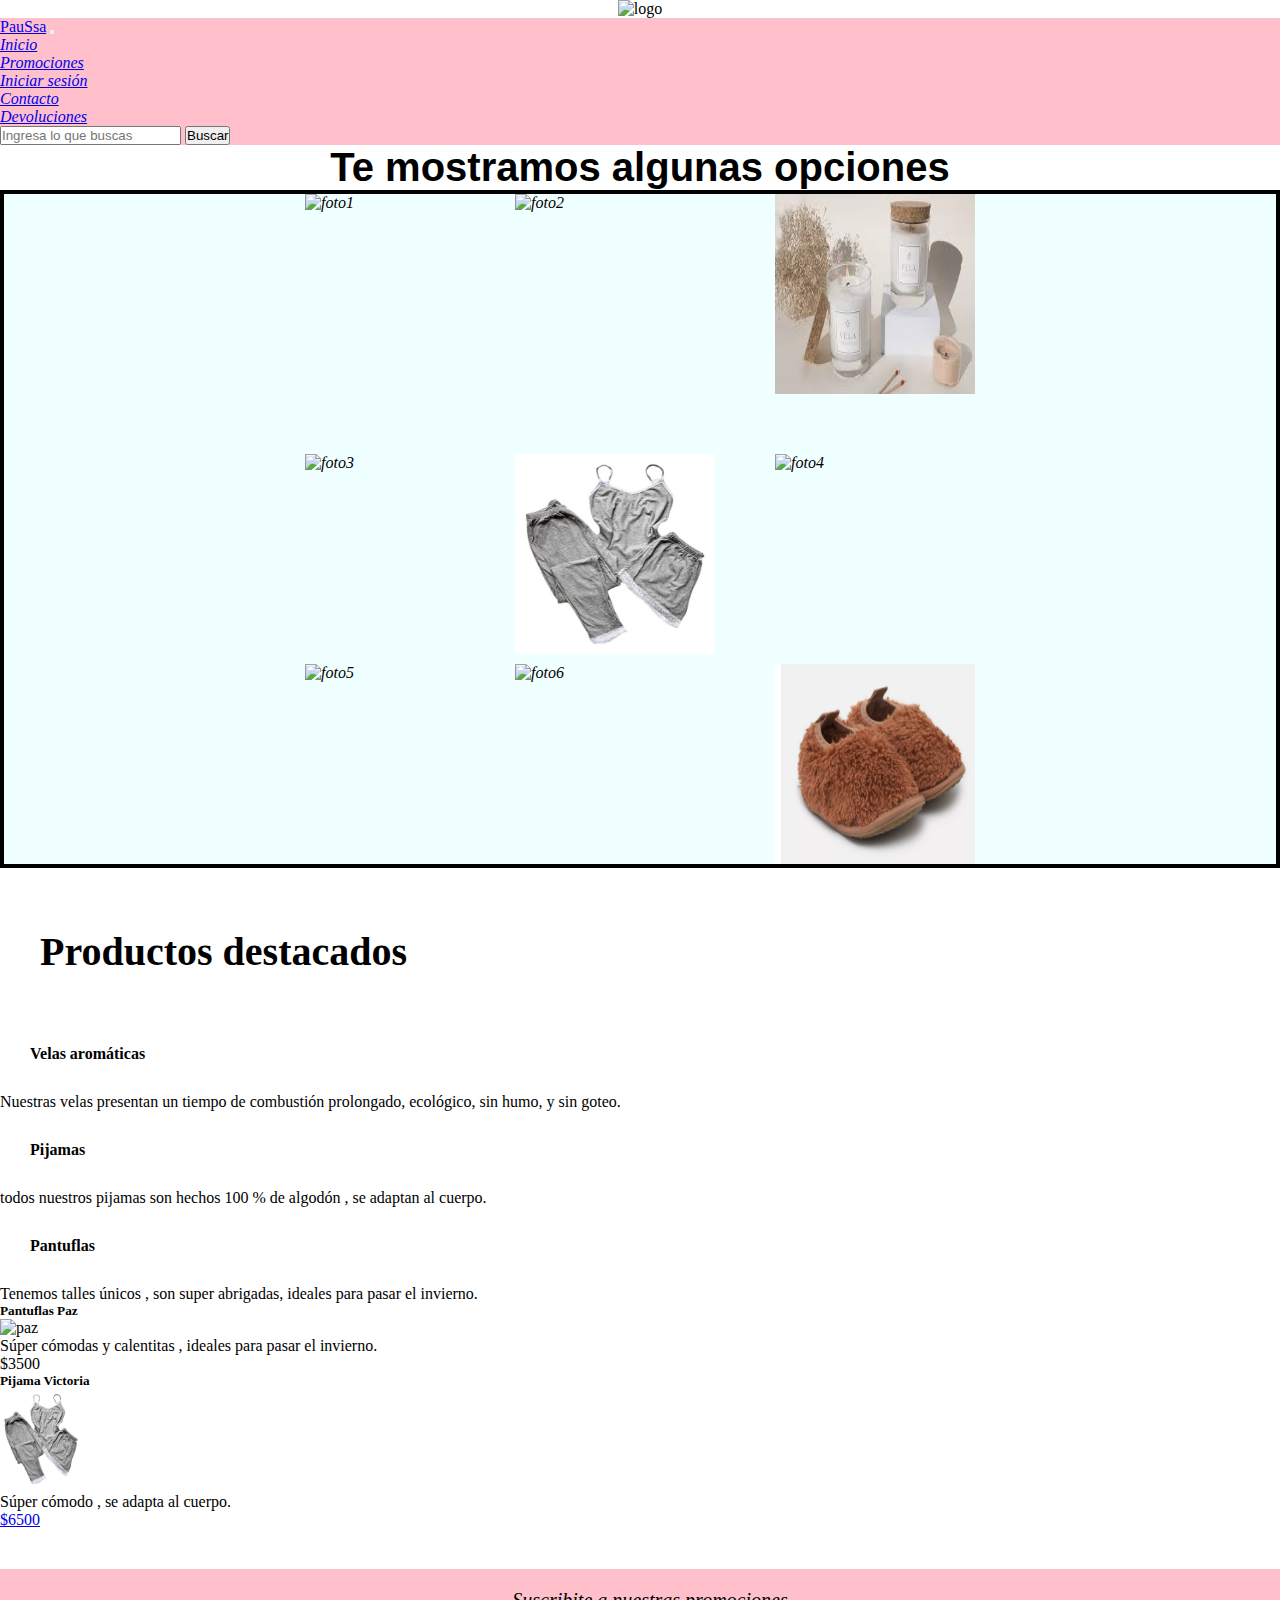
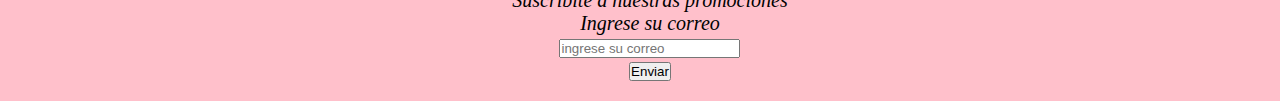
==== commit 447aaa1c: "adaptando el footer" ====
--- a/index.html
+++ b/index.html
@@ -15,10 +15,10 @@
 </head>
 <body> 
  <header>
-  <div>
+  <div class="div_logo">
     <img class="logo" src="./imagenes/logo.jpg" alt="logo" >
 </div>
-<nav class="navbar navbar-expand-lg  pink">
+<nav class="navbar-expand-lg navbar pink">
   <div class="container-fluid">
     <a class="navbar-brand fw-semibold" href="#">PauSsa</a>
     <button class="navbar-toggler" type="button" data-bs-toggle="collapse" data-bs-target="#navbarSupportedContent" aria-controls="navbarSupportedContent" aria-expanded="false" aria-label="Toggle navigation">
@@ -27,7 +27,7 @@
     <div class="collapse navbar-collapse" id="navbarSupportedContent">
       <ul class="navbar-nav me-auto mb-2 mb-lg-0">
         <li class="nav-item">
-          <a class="nav-link active fw-normal " aria-current="page" href="/index.html">Inicio</a>
+          <a class="nav-link active fw-normal " aria-current="page" href="./index.html">Inicio</a>
         </li>
         <li class="nav-item">
           <a class="nav-link fw-normal" href="./pages/promociones.html">Promociones</a>
@@ -56,7 +56,7 @@
         
 
   </section>
-        <h2 class="p-3"> Te mostramos algunas opciones</h2>
+        <h2 class="p-3 grid__h2"> Te mostramos algunas opciones</h2>
         <section class="grid">
             <div class="grid__hijo--1">
                 <img class="img1" src="./imagenes/pantuflas.jpg" alt="foto1"  width="200px" height="200px">
@@ -78,7 +78,7 @@
             </div> 
           </div>
           <div class="grid__hijo--7">
-          <img src="/imagenes/vela aromatica.jpg" alt="foto6" class="img1"width="200px" height="200px">
+          <img src="./imagenes/vela aromatica.jpg" alt="foto6" class="img1"width="200px" height="200px">
           </div> 
         </div>
         <div class="grid__hijo--8">
@@ -107,7 +107,7 @@
                 <div class="card">
                   <div class="card-body">
                     <h5 class="card-title">Pantuflas Paz</h5>
-                    <img src="/imagenes/pantuflas.jpg" class="card-img-top imgp" alt="paz">
+                    <img src="./imagenes/pantuflas.jpg" class="card-img-top imgp" alt="paz">
                     <p class="card-text"> Súper cómodas y calentitas , ideales para pasar el invierno.</p>
                     <span href="#" class="btn btn-primary">$3500</span>
                   </div>
@@ -117,7 +117,7 @@
                 <div class="card">
                   <div class="card-body">
                     <h5 class="card-title">Pijama Victoria</h5>
-                    <img src="/imagenes/pijama gris.jpg" class="card-img-top imgp" alt="paz">
+                    <img src="./imagenes/pijama gris.jpg" class="card-img-top imgp" alt="paz">
                     <p class="card-text">Súper cómodo , se adapta al cuerpo.</p>
                     <a href="#" class="btn btn-primary">$6500</a>
                   </div>
--- a/CSS/style.css
+++ b/CSS/style.css
@@ -2,16 +2,23 @@
     .grid_hijo--#[$i]; {
         width: 100% *$i};
     } */
+.row {
+  margin: 0;
+}
+
 * {
   margin: 0;
   padding: 0;
   box-sizing: border-box;
 }
 
-.logo {
-  margin-left: 500px;
-  margin-top: 30px;
-  padding: 20px;
+.div_logo {
+  display: flex;
+  justify-content: center;
+}
+
+.HOLA {
+  background-color: beige;
 }
 
 .header__elementoh1 {
@@ -29,19 +36,12 @@
   background-color: lightblue;
 }
 
-.jam-menu {
-  display: none;
-}
-
-.jam-close-circle-f {
-  display: none;
-}
-
 .pink {
   background-color: pink;
 }
 
-.h2 {
+.grid__h2 {
+  text-align: center;
   font-size: 40px;
   font-family: 'Ubuntu Condensed', sans-serif;
 }
@@ -211,26 +211,11 @@
 }
 
 @media screen and (max-width: 1023px) {
-  div span {
-    display: flex;
-    display: inline;
-    position: absolute;
-  }
-  .subtitulos {
-    display: none;
-  }
-  .subtitulos__2 {
-    display: none;
-  }
-  .parrafo__ {
-    display: none;
-  }
-  .precio___ {
-    display: none;
+  .grid__h2 {
+    font-size: 20px;
   }
   .grid {
     border: 4px solid black;
-    min-height: 500px;
     display: grid;
     background-color: azure;
     grid-template-columns: auto auto auto;
@@ -297,9 +282,6 @@
     height: 150px;
     overflow: hidden;
   }
-  .header .div {
-    position: relative;
-  }
 }
 
 @media screen and (max-width: 600px) {
@@ -310,9 +292,6 @@
   .header__elementoh1 {
     display: none;
   }
-  .logo {
-    width: 30vh;
-  }
   .jam-menu {
     display: block;
     font-size: 30px;
@@ -336,11 +315,10 @@
     display: none;
   }
   .footer {
-    background-color: green;
     font-size: 20px;
     border-style: double;
     display: flex;
-    flex-direction: row;
+    flex-direction: column;
     text-decoration: none;
     margin-top: 40px;
     position: relative;
